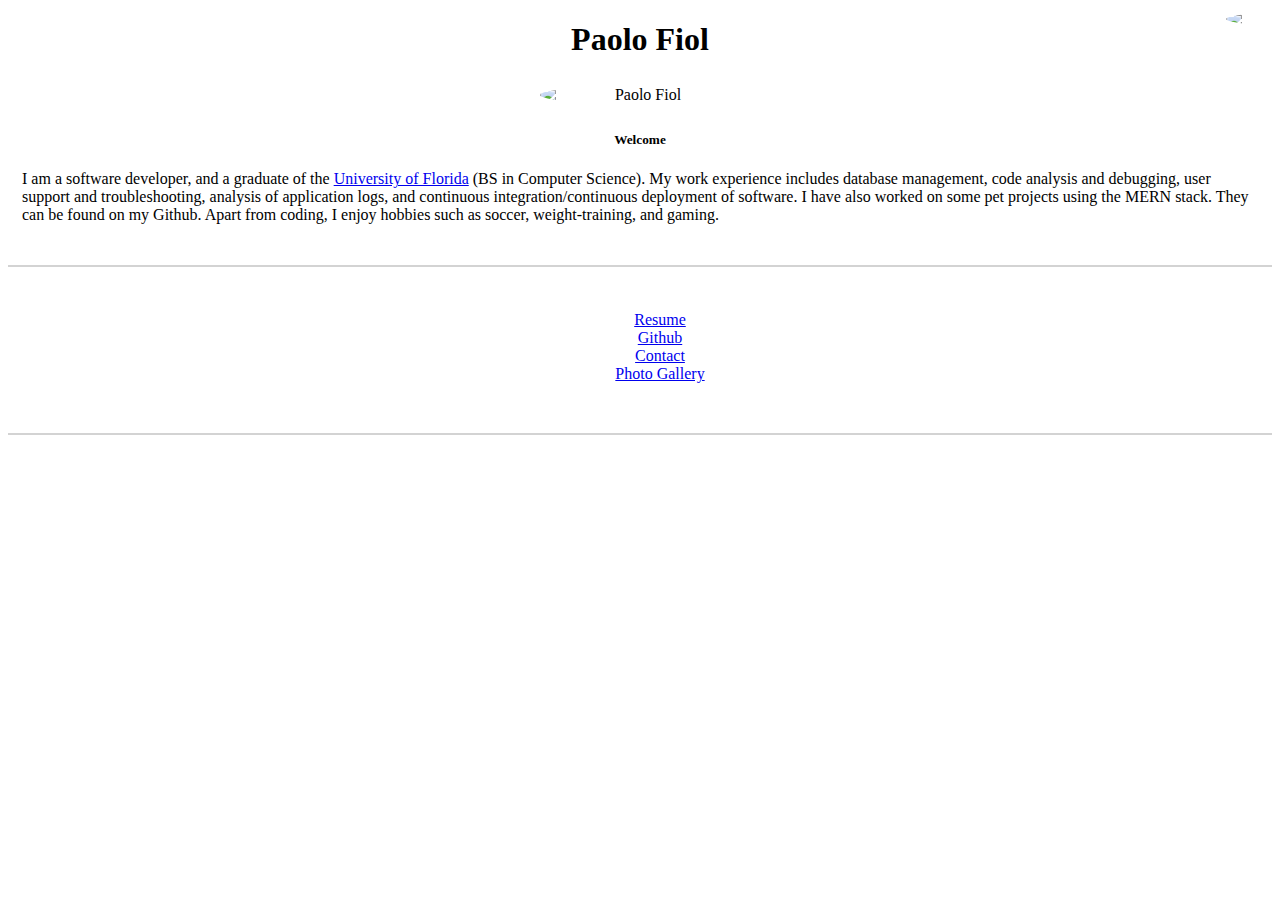
==== index.html @ 04a45eb5 "Update index.html" ====
<!DOCTYPE html>
<html lang="en">
<head>
    <meta charset="UTF-8">
    <meta http-equiv="X-UA-Compatible" content="IE=edge">
    <meta name="viewport" content="width=device-width, initial-scale=1.0">
    <title>Paolo Fiol</title>
    <link rel="shortcut icon" href="./my_fruit.ico">
    <link rel="stylesheet" href="https://unpkg.com/sakura.css/css/sakura.css" type="text/css">
    <style>
        .border{
            border-color:lightgray;
            border-style: solid; 
            padding: auto;
            margin-bottom: 38px; 
            border-width: 2.5px;
            border-left: none;
            border-right: none;
            border-top: none;
        }
        img {
            margin-top: 28px;
            border-radius: 50%;
            margin-left: auto;
            margin-right: auto;
            width: 200px;
            display: block;
            
        }
        h1, h5,h6,img, p, section, ul, li{
            text-align: center;
        }
        #bio{
            text-align: left;
         
        }
        ul{
            display: table;
            margin: 0 auto;  
        }
        #button{
            position: absolute;
            top: -18px;
            right: -10px;
            margin-right: 20px;
        }
        #button{
            background-color: transparent;
            border: none;
            background: none;
            cursor: pointer;
            background-repeat:no-repeat;
            width: 50px;
            height: auto;
        }
        #button:hover{
            background-color: transparent;
            color: transparent;
            border: none;
            background: none;
        }
        
        .dark-mode {
            background-color: #202020;
            color: white;
            
            }
    </style>
</head>
<body>
    <header>
        <h1 class="page-header">Paolo Fiol</h1>
        <button onclick="myFunction()" id="button"><img src="https://icons.iconarchive.com/icons/icons8/ios7/72/Weather-Sun-icon.png"/></button>
        <img src="./Paolo Selfie.jpg" alt="Paolo Fiol">
    </header>
    <main>
        <div class="border">
            <fieldset style="border: none; padding-bottom: 0; margin-bottom: 25px; border-width: 7px;">
                <h5>Welcome</h5>
                <p id="bio">I am a software developer, and a graduate of the <a href="https://www.ufl.edu/">University of Florida</a> (BS in Computer Science). 
                    My work experience includes database management, code analysis and debugging, user support and troubleshooting, analysis of application logs, 
                    and continuous integration/continuous deployment of software. I have also worked on some pet projects using the MERN stack. 
                    They can be found on my Github. Apart from coding, I enjoy hobbies such as soccer, weight-training, and gaming.
                </p>
            </fieldset>
        </div>
        
        <div class="border">
        <section>
            <fieldset style="border: none; border-color:white; padding-bottom: 25px; margin-bottom: 25px; border-width: 7px;">
            <ul style="list-style: none;">
                <li>
                    <a href="./Paolo Fiol Resume 2024.docx">Resume</a> 
                </li>
                <li>
                    <a href="https://github.com/PaoloFiol">Github</a> 
                </li>
                <li>
                    <a href="survey/index.html">Contact</a>
                </li>
                <li>
                    <a href="gallery/gallery.html">Photo Gallery</a>
                </li>
            </ul>
            </fieldset>
        </section>
        </div>
    </main>
    <script>
        function myFunction() {
           var element = document.body;
           element.classList.toggle("dark-mode");
        }
        </script>
</body>
</html>
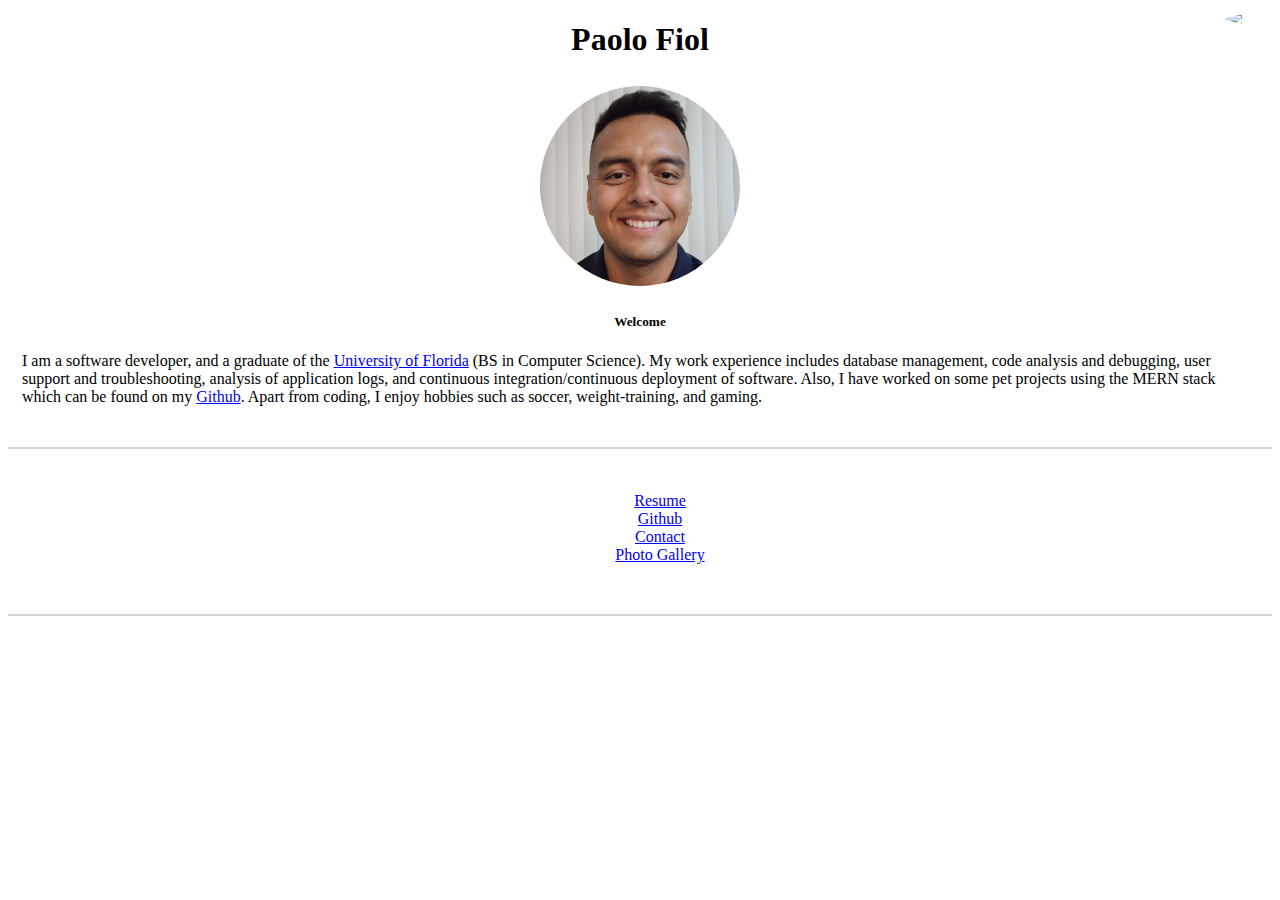
==== commit 541b9a82: "Update index.html" ====
--- a/index.html
+++ b/index.html
@@ -77,10 +77,10 @@
         <div class="border">
             <fieldset style="border: none; padding-bottom: 0; margin-bottom: 25px; border-width: 7px;">
                 <h5>Welcome</h5>
-                <p id="bio">I am a software developer, and a graduate of the <a href="https://www.ufl.edu/">University of Florida</a> (BS in Computer Science). 
+                <p id="bio">I am a software developer, and a graduate of the <a href="https://www.ufl.edu/" target="_blank">University of Florida</a> (BS in Computer Science). 
                     My work experience includes database management, code analysis and debugging, user support and troubleshooting, analysis of application logs, 
-                    and continuous integration/continuous deployment of software. I have also worked on some pet projects using the MERN stack. 
-                    They can be found on my Github. Apart from coding, I enjoy hobbies such as soccer, weight-training, and gaming.
+                    and continuous integration/continuous deployment of software. Also, I have worked on some pet projects using the MERN stack which can be found on 
+                    my <a href="https://github.com/PaoloFiol" target="_blank">Github</a>. Apart from coding, I enjoy hobbies such as soccer, weight-training, and gaming.
                 </p>
             </fieldset>
         </div>
@@ -93,7 +93,7 @@
                     <a href="./Paolo Fiol Resume 2024.docx">Resume</a> 
                 </li>
                 <li>
-                    <a href="https://github.com/PaoloFiol">Github</a> 
+                    <a href="https://github.com/PaoloFiol" target="_blank">Github</a> 
                 </li>
                 <li>
                     <a href="survey/index.html">Contact</a>
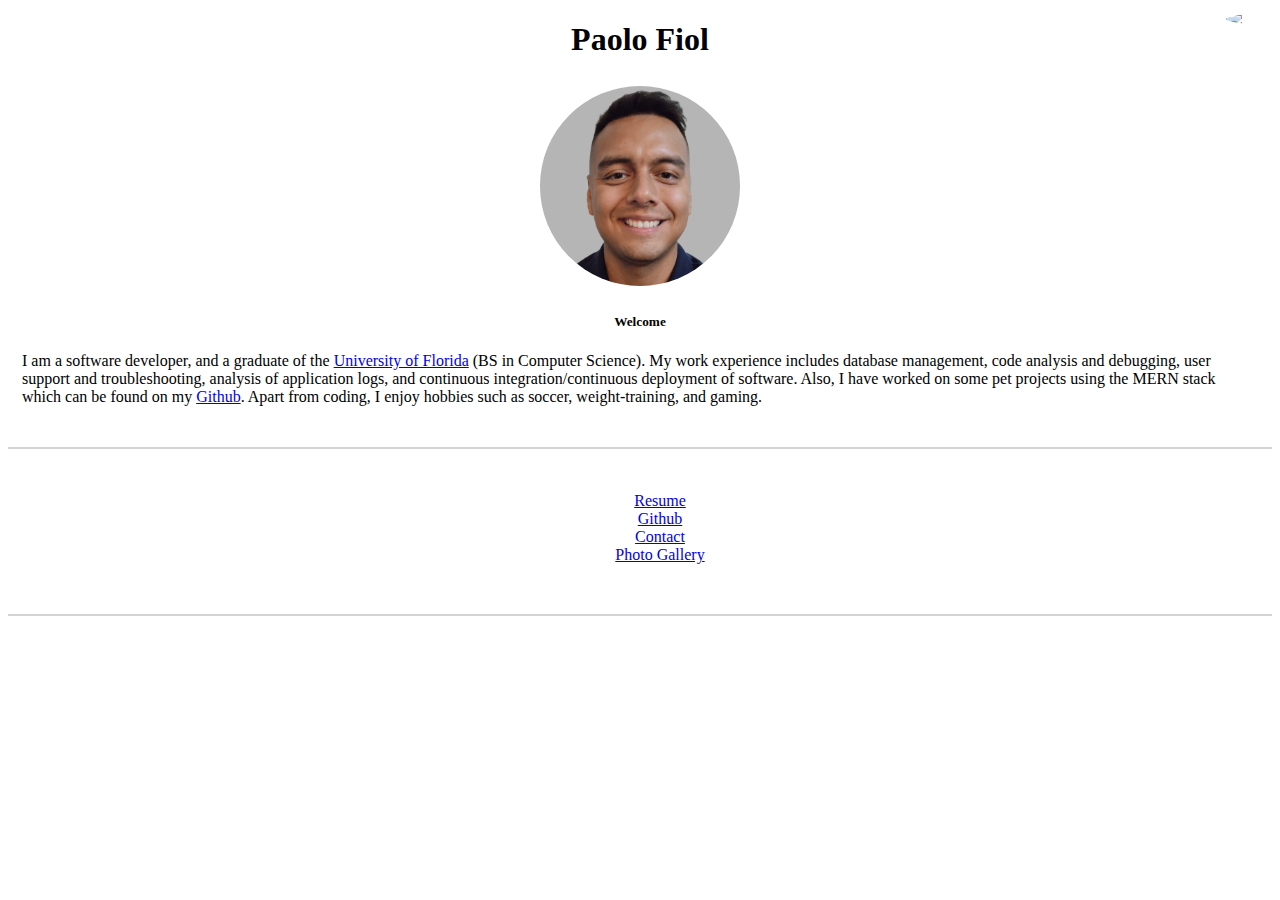
==== commit 0996a098: "Update index.html" ====
--- a/index.html
+++ b/index.html
@@ -71,7 +71,7 @@
     <header>
         <h1 class="page-header">Paolo Fiol</h1>
         <button onclick="myFunction()" id="button"><img src="https://icons.iconarchive.com/icons/icons8/ios7/72/Weather-Sun-icon.png"/></button>
-        <img src="./Paolo Selfie.jpg" alt="Paolo Fiol">
+        <img src="./Paolo Selfie_processed.jpg" alt="Paolo Fiol">
     </header>
     <main>
         <div class="border">
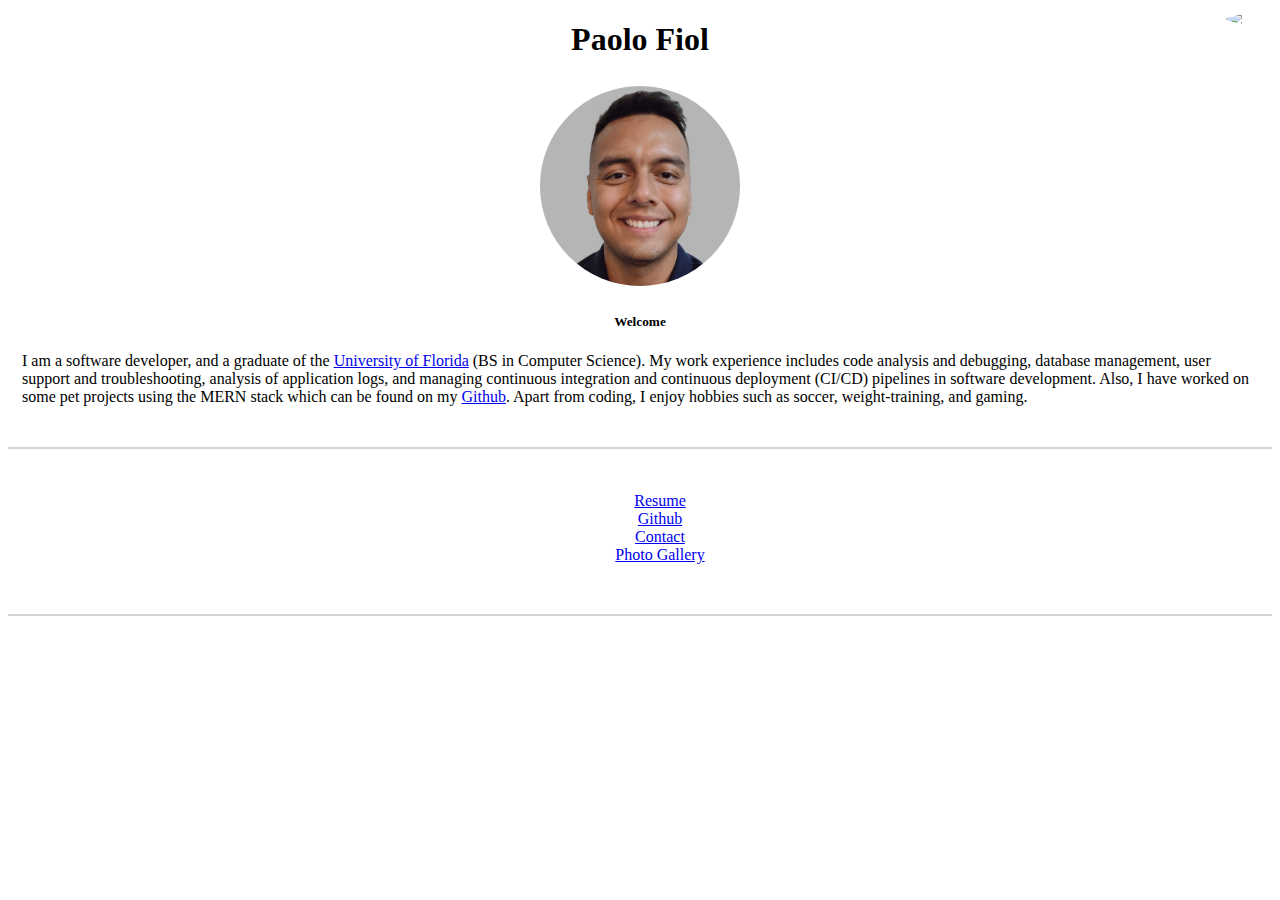
==== commit 2a16bddd: "Update index.html" ====
--- a/index.html
+++ b/index.html
@@ -78,9 +78,9 @@
             <fieldset style="border: none; padding-bottom: 0; margin-bottom: 25px; border-width: 7px;">
                 <h5>Welcome</h5>
                 <p id="bio">I am a software developer, and a graduate of the <a href="https://www.ufl.edu/" target="_blank">University of Florida</a> (BS in Computer Science). 
-                    My work experience includes database management, code analysis and debugging, user support and troubleshooting, analysis of application logs, 
-                    and continuous integration/continuous deployment of software. Also, I have worked on some pet projects using the MERN stack which can be found on 
-                    my <a href="https://github.com/PaoloFiol" target="_blank">Github</a>. Apart from coding, I enjoy hobbies such as soccer, weight-training, and gaming.
+                    My work experience includes code analysis and debugging, database management, user support and troubleshooting, analysis of application logs, and managing 
+                    continuous integration and continuous deployment (CI/CD) pipelines in software development. Also, I have worked on some pet projects using the MERN stack which 
+                    can be found on my <a href="https://github.com/PaoloFiol" target="_blank">Github</a>. Apart from coding, I enjoy hobbies such as soccer, weight-training, and gaming.
                 </p>
             </fieldset>
         </div>
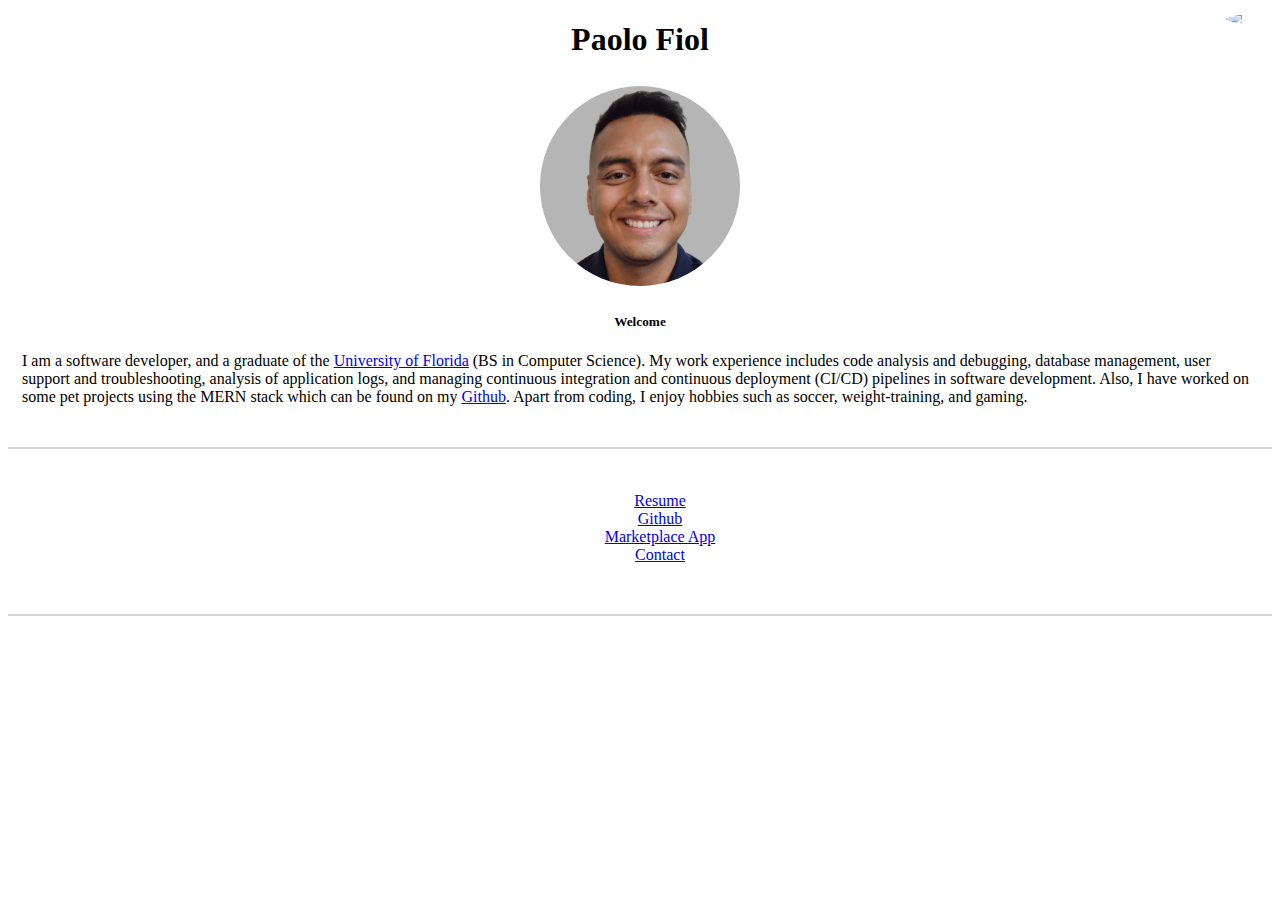
==== commit 780393f3: "Update index.html" ====
--- a/index.html
+++ b/index.html
@@ -5,7 +5,7 @@
     <meta http-equiv="X-UA-Compatible" content="IE=edge">
     <meta name="viewport" content="width=device-width, initial-scale=1.0">
     <title>Paolo Fiol</title>
-    <link rel="shortcut icon" href="./my_fruit.ico">
+    <link rel="shortcut icon" href="./user.png">
     <link rel="stylesheet" href="https://unpkg.com/sakura.css/css/sakura.css" type="text/css">
     <style>
         .border{
@@ -95,11 +95,11 @@
                 <li>
                     <a href="https://github.com/PaoloFiol" target="_blank">Github</a> 
                 </li>
+                 <li>
+                    <a href="https://the-marketplace-app-9f5c15d8c4ad.herokuapp.com/">Marketplace App</a>
+                </li>
                 <li>
                     <a href="survey/index.html">Contact</a>
-                </li>
-                <li>
-                    <a href="gallery/gallery.html">Photo Gallery</a>
                 </li>
             </ul>
             </fieldset>
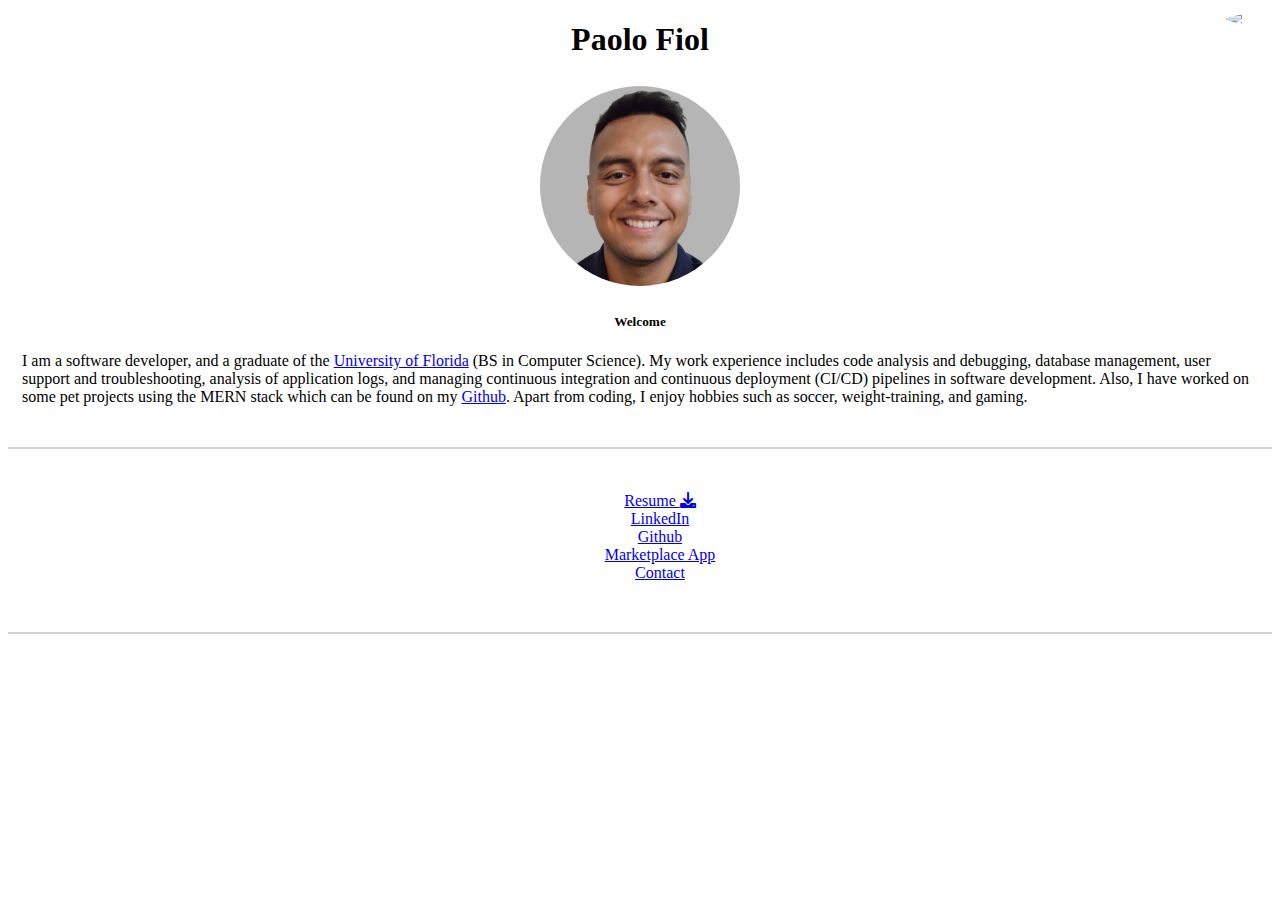
==== commit 4075d5a8: "Update index.html" ====
--- a/index.html
+++ b/index.html
@@ -7,6 +7,8 @@
     <title>Paolo Fiol</title>
     <link rel="shortcut icon" href="./user.png">
     <link rel="stylesheet" href="https://unpkg.com/sakura.css/css/sakura.css" type="text/css">
+    <link rel="stylesheet" href="https://cdnjs.cloudflare.com/ajax/libs/font-awesome/6.0.0-beta3/css/all.min.css">
+
     <style>
         .border{
             border-color:lightgray;
@@ -90,13 +92,16 @@
             <fieldset style="border: none; border-color:white; padding-bottom: 25px; margin-bottom: 25px; border-width: 7px;">
             <ul style="list-style: none;">
                 <li>
-                    <a href="./Paolo Fiol Resume 2024.docx">Resume</a> 
+                    <a href="./Paolo Fiol Resume 2024.docx" download="Paolo Fiol Resume 2024.docx">Resume <i class="fas fa-download"></i></a>
+                </li>
+                <li>
+                    <a href="https://www.linkedin.com/in/paolo-fiol-672a49156/" target="_blank">LinkedIn</a> 
                 </li>
                 <li>
                     <a href="https://github.com/PaoloFiol" target="_blank">Github</a> 
                 </li>
                  <li>
-                    <a href="https://the-marketplace-app-9f5c15d8c4ad.herokuapp.com/">Marketplace App</a>
+                    <a href="https://the-marketplace-app-9f5c15d8c4ad.herokuapp.com/" target="_blank">Marketplace App</a>
                 </li>
                 <li>
                     <a href="survey/index.html">Contact</a>
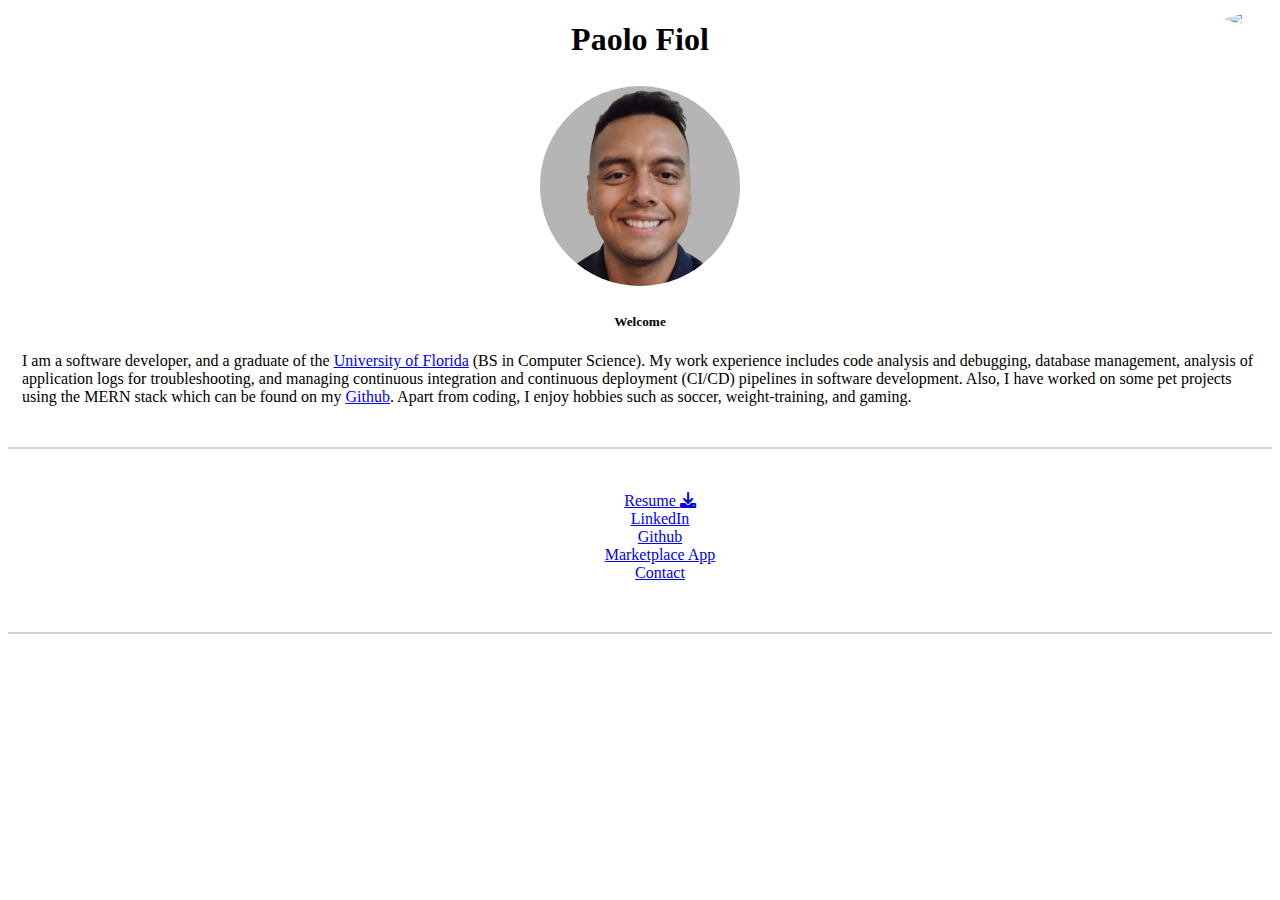
==== commit 369aaffa: "Update index.html" ====
--- a/index.html
+++ b/index.html
@@ -80,7 +80,7 @@
             <fieldset style="border: none; padding-bottom: 0; margin-bottom: 25px; border-width: 7px;">
                 <h5>Welcome</h5>
                 <p id="bio">I am a software developer, and a graduate of the <a href="https://www.ufl.edu/" target="_blank">University of Florida</a> (BS in Computer Science). 
-                    My work experience includes code analysis and debugging, database management, user support and troubleshooting, analysis of application logs, and managing 
+                    My work experience includes code analysis and debugging, database management, analysis of application logs for troubleshooting, and managing 
                     continuous integration and continuous deployment (CI/CD) pipelines in software development. Also, I have worked on some pet projects using the MERN stack which 
                     can be found on my <a href="https://github.com/PaoloFiol" target="_blank">Github</a>. Apart from coding, I enjoy hobbies such as soccer, weight-training, and gaming.
                 </p>
